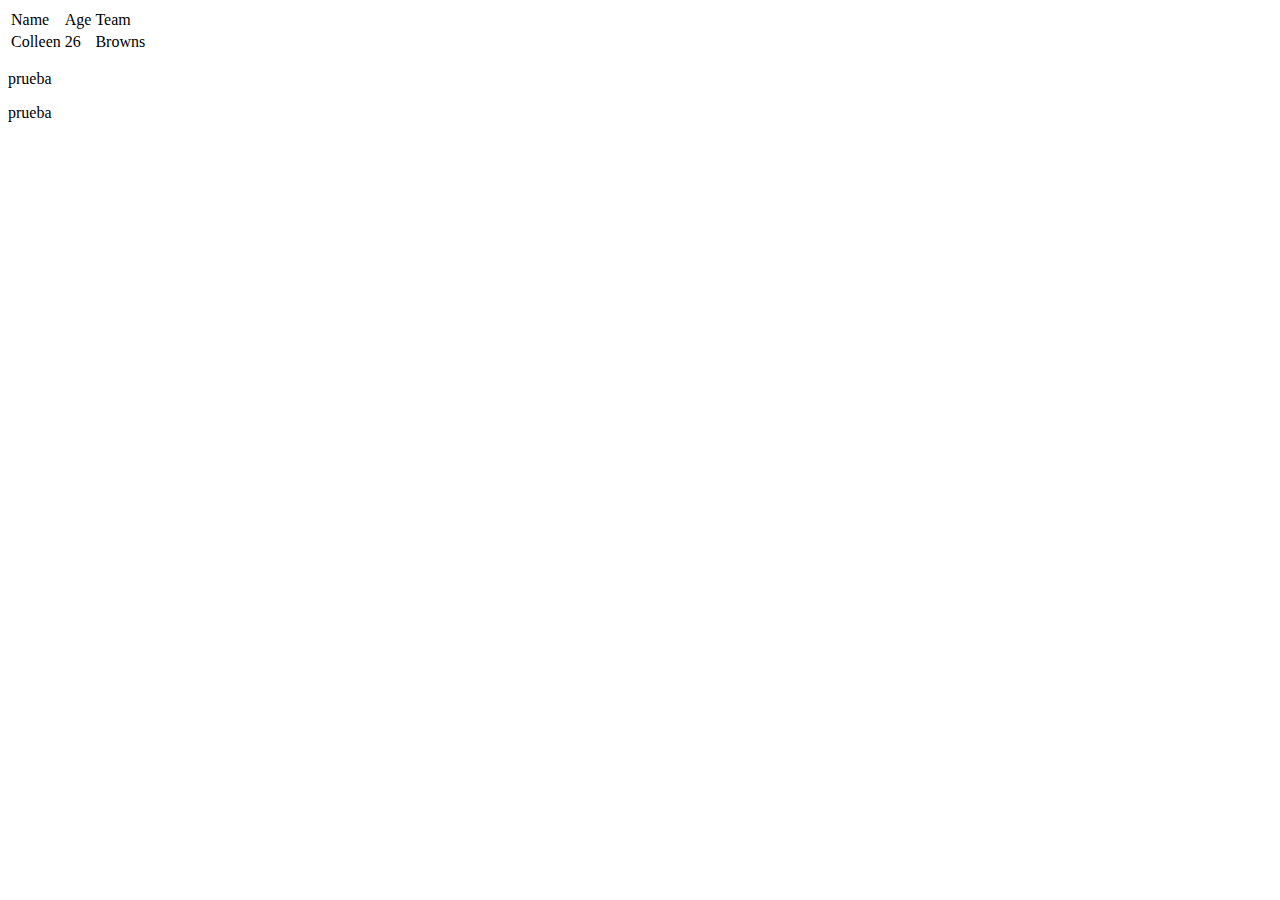
==== index.html @ 6bd97182 "added features" ====
<!DOCTYPE html>
<html lang="en">
<head>
    <meta charset="UTF-8">
    <meta name="viewport" content="width=device-width, initial-scale=1.0">
    <title>Document</title>
</head>
<body>
    <table>
        <tr><td>Name</td><td>Age</td><td>Team</td></tr>
        <tr><td>Colleen</td><td>26</td><td>Browns</td></tr>
      </table>
      <p>prueba</p>
      prueba
</body>
</html>
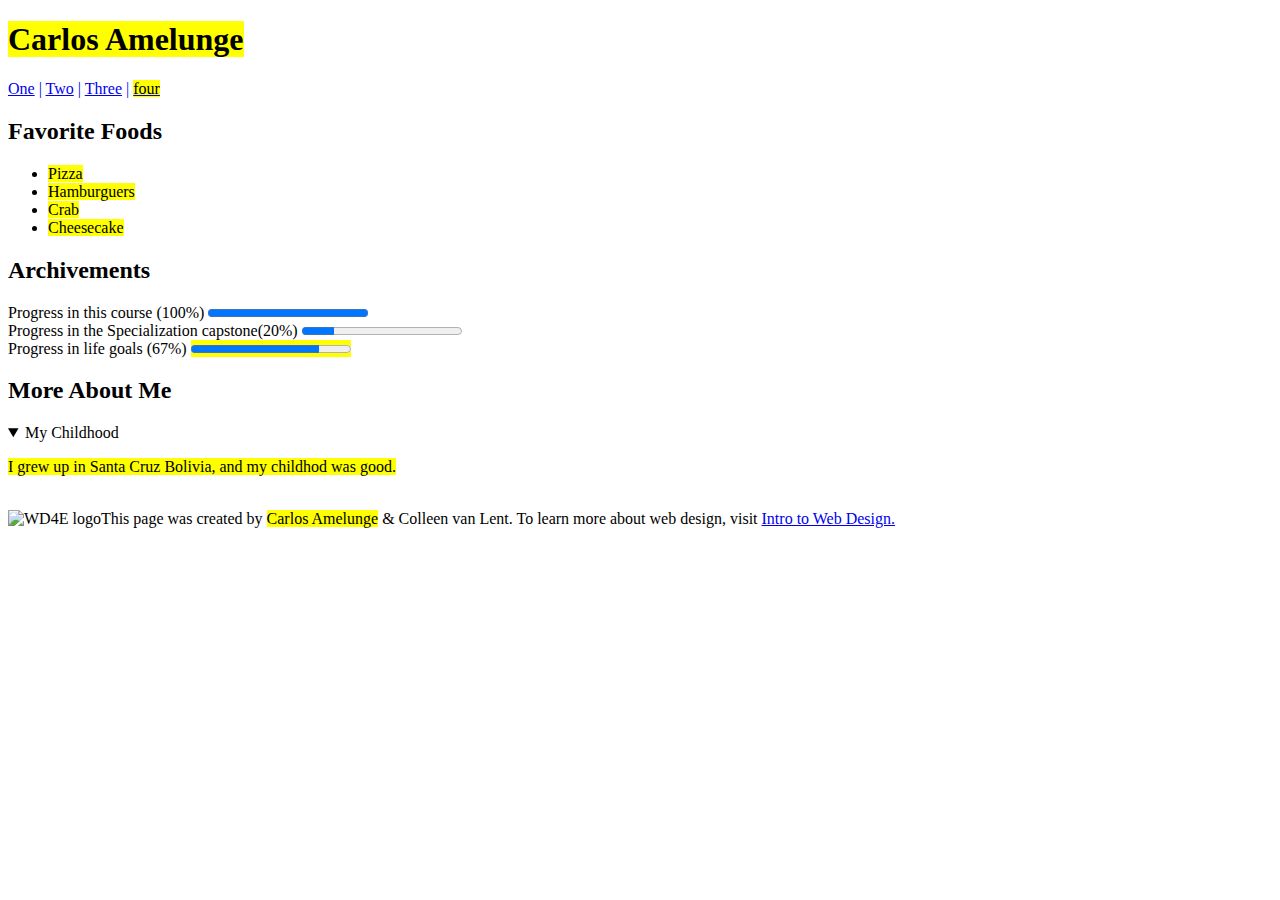
==== commit 0fd59ad8: "Nuevo" ====
--- a/index.html
+++ b/index.html
@@ -3,14 +3,43 @@
 <head>
     <meta charset="UTF-8">
     <meta name="viewport" content="width=device-width, initial-scale=1.0">
-    <title>Document</title>
+    <title>HTML5 Course</title>
+    <style>
+    </style>
 </head>
 <body>
-    <table>
-        <tr><td>Name</td><td>Age</td><td>Team</td></tr>
-        <tr><td>Colleen</td><td>26</td><td>Browns</td></tr>
-      </table>
-      <p>prueba</p>
-      prueba
+    <h1 id="collen"> <mark>Carlos Amelunge</mark></h1>
+    <nav style="color: blue;"> 
+        <a href="#collen">One</a> |
+        <a href="#favoriteFood">Two</a> |
+        <a href="#archivements">Three</a> |
+        <a href="https://www.google.com"><mark> four</mark></a>
+    </nav>
+    <h2 id="favoriteFood">Favorite Foods</h2>
+    <ul>
+        <li> <mark> Pizza</mark> </li>
+        <li> <mark> Hamburguers</mark> </li>
+        <li> <mark> Crab</mark> </li>
+        <li> <mark> Cheesecake</mark> </li>
+    </ul>
+    <h2 id="archivements">Archivements</h2>
+    <label for="file"> Progress in this course (100%)</label>
+    <progress id="file" value="100" max="100"> </progress>
+    <br>
+    <label for="file"> Progress in the Specialization capstone(20%)</label>
+    <progress id="file" value="20" max="100"> </progress>
+    <br>
+    <label for="file"> Progress in life goals (67%)</label>
+    <mark> <progress id="file" value="80" max="100"> </progress> </mark>
+    <br>
+    <h2 >More About Me</h2>
+    <details open>
+        <summary>My Childhood</summary>
+        <p><mark>I grew up in Santa Cruz Bolivia, and my childhod was good.</mark></p>
+    </details> 
+    <br>
+    <img src="http://www.intro-webdesign.com/images/newlogo.png" alt="WD4E logo"><span>This page was created by <mark>Carlos Amelunge</mark>  & Colleen van Lent. 
+        To learn more about web design, visit <a href="http://intro-webdesign.com/">Intro to Web Design. </a> </span>
+    
 </body>
 </html>